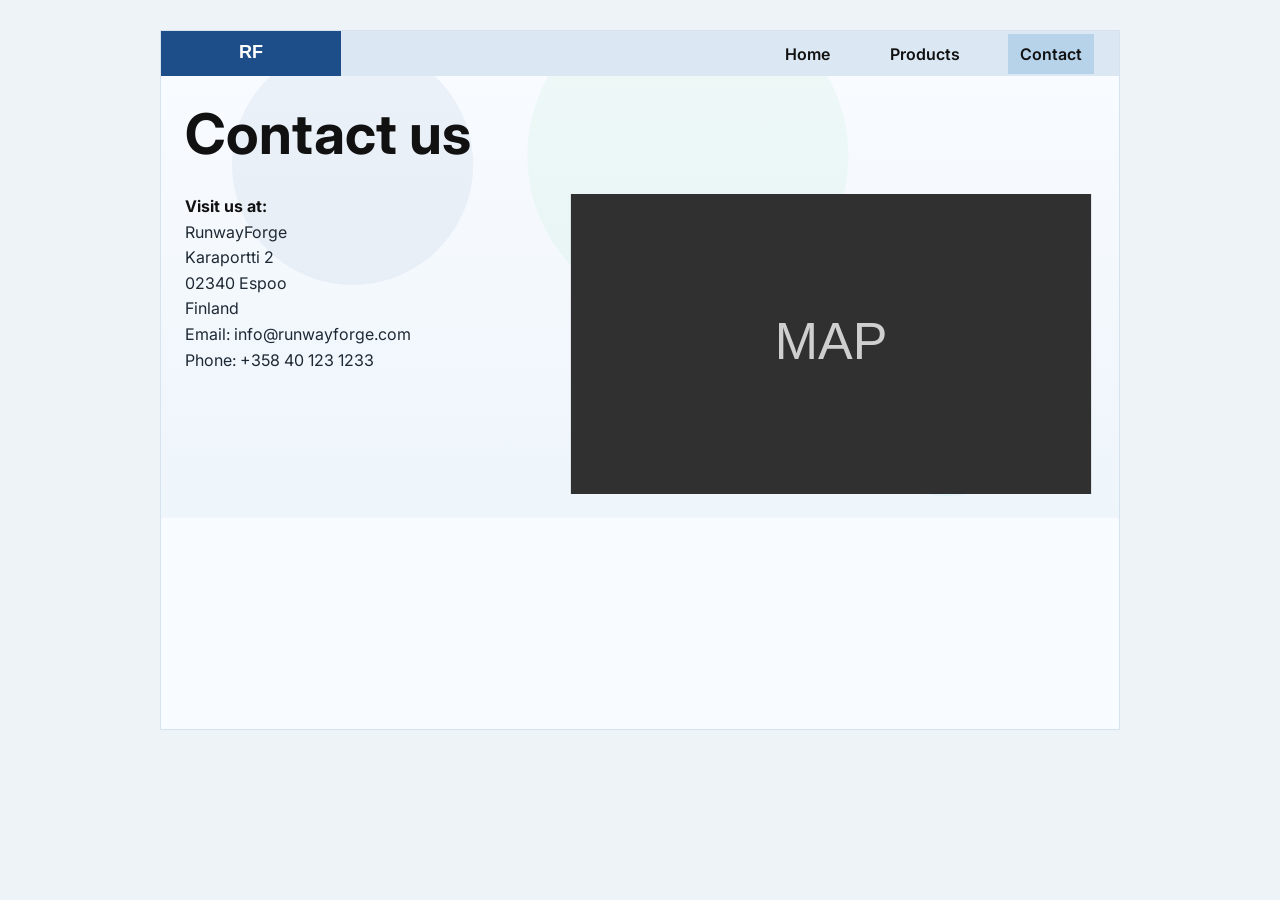
==== contact.html @ b5b1485d "Upload website files" ====
<!DOCTYPE html>
<html lang="en">
<head>
  <meta charset="UTF-8">
  <meta name="viewport" content="width=device-width, initial-scale=1.0">
  <title>RunwayForge - Contact</title>
  <link rel="stylesheet" href="css/style.css">
</head>
<body>
  <div class="wrapper">
    <header class="topbar">
      <div class="logo-box">
        <img src="img/logo.svg" alt="RunwayForge logo">
      </div>

      <nav class="nav">
        <a href="index.html">Home</a>
        <a href="products.html">Products</a>
        <a href="contact.html" class="active">Contact</a>
      </nav>
    </header>

    <main class="content">
      <h1 class="contact-title">Contact us</h1>

      <div class="contact-layout">
        <section class="contact-info">
          <p><strong>Visit us at:</strong></p>
          <p>RunwayForge</p>
          <p>Karaportti 2</p>
          <p>02340 Espoo</p>
          <p>Finland</p>
          <p>Email: info@runwayforge.com</p>
          <p>Phone: +358 40 123 1233</p>
        </section>

        <section class="map-box">
          <img class="map-image" src="img/map.svg" alt="Map showing company location">
        </section>
      </div>
    </main>
  </div>
</body>
</html>
---- css/style.css ----
@import url('https://fonts.googleapis.com/css2?family=Inter:wght@400;600;700&display=swap');

* {
  box-sizing: border-box;
}

body {
  margin: 0;
  font-family: 'Inter', Arial, sans-serif;
  background-color: #eef3f8;
  color: #1f2933;
}

.wrapper {
  width: 960px;
  margin: 30px auto;
  background: #f8fbff;
  min-height: 700px;
  border: 1px solid #d6e2ee;
}

.topbar {
  display: flex;
  align-items: stretch;
  background: #dbe7f3;
}

.logo-box {
  width: 180px;
  background: #1d4e89;
  display: flex;
  align-items: center;
  justify-content: center;
}

.logo-box img {
  width: 120px;
  height: auto;
}

.nav {
  flex: 1;
  display: flex;
  justify-content: flex-end;
  align-items: center;
  padding-right: 25px;
}

.nav a {
  text-decoration: none;
  color: #111111;
  font-weight: 600;
  margin-left: 36px;
  padding: 10px 12px;
}

.nav a:hover,
.nav a.active {
  background-color: #b7d3ea;
}

.content {
  padding: 24px;
  background:
    radial-gradient(circle at 20% 20%, rgba(29,78,137,0.06) 0, rgba(29,78,137,0.06) 120px, transparent 121px),
    radial-gradient(circle at 55% 18%, rgba(34,197,94,0.05) 0, rgba(34,197,94,0.05) 160px, transparent 161px),
    radial-gradient(circle at 82% 70%, rgba(14,165,233,0.05) 0, rgba(14,165,233,0.05) 110px, transparent 111px),
    linear-gradient(#f8fbff, #eef5fb);
}

.hero-title {
  text-align: center;
  font-size: 54px;
  margin: 26px 0 22px;
  color: #0f2742;
}

.main-image,
.top-image,
.map-image {
  display: block;
  margin: 0 auto;
  border: 0;
}

.main-image {
  width: 700px;
  height: 280px;
}

.top-image {
  width: 100%;
  max-width: 830px;
  height: 210px;
}

.intro-text {
  max-width: 700px;
  margin: 18px auto 8px;
  text-align: center;
  font-size: 16px;
  line-height: 1.7;
}

.page-text {
  max-width: 830px;
  margin: 12px auto 22px;
  font-size: 16px;
  line-height: 1.6;
}

.products-grid {
  display: flex;
  gap: 16px;
  justify-content: space-between;
}

.card {
  width: 31.5%;
  background: #ffffff;
  padding: 14px;
  border: 1px solid #d8e4ef;
}

.card h3 {
  margin-top: 0;
  margin-bottom: 12px;
  font-size: 28px;
  color: #111111;
}

.card img {
  width: 100%;
  height: 230px;
  display: block;
  margin-bottom: 10px;
}

.product-name {
  margin: 0 0 8px;
  font-style: italic;
  color: #666666;
}

.card p {
  margin: 0;
  line-height: 1.6;
}

.contact-title {
  font-size: 56px;
  margin: 0 0 26px;
  color: #111111;
}

.contact-layout {
  display: flex;
  justify-content: space-between;
  align-items: flex-start;
  gap: 24px;
}

.contact-info {
  width: 32%;
  font-size: 16px;
  line-height: 1.6;
}

.contact-info p {
  margin: 0;
}

.contact-info strong {
  color: #111111;
}

.map-box {
  width: 58%;
}

.map-image {
  width: 100%;
  height: 300px;
}

.results {
  width: 900px;
  margin: 30px auto;
  background: #ffffff;
  padding: 30px;
}

.results h1,
.results h2 {
  color: #111111;
}

.results img {
  max-width: 100%;
  border: 1px solid #cccccc;
}

.results pre {
  background: #f5f5f5;
  padding: 15px;
  overflow-x: auto;
}
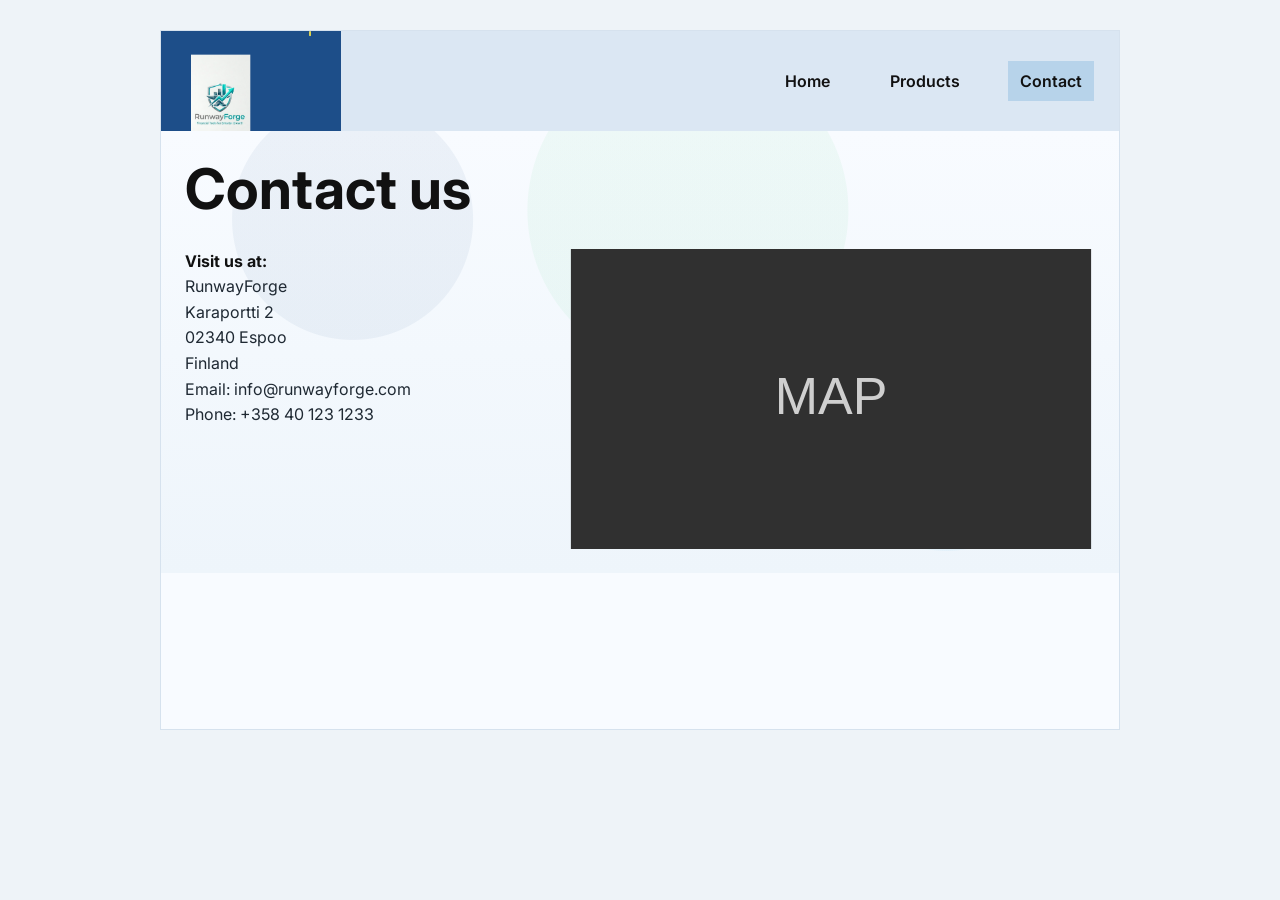
==== commit 6ad475fd: "Change logo image in contact.html Updated logo image from logo.svg to logo.png." ====
--- a/contact.html
+++ b/contact.html
@@ -10,7 +10,7 @@
   <div class="wrapper">
     <header class="topbar">
       <div class="logo-box">
-        <img src="img/logo.svg" alt="RunwayForge logo">
+        <img src="img/logo.png" alt="RunwayForge logo">
       </div>
 
       <nav class="nav">
@@ -41,4 +41,4 @@
     </main>
   </div>
 </body>
-</html>+</html>
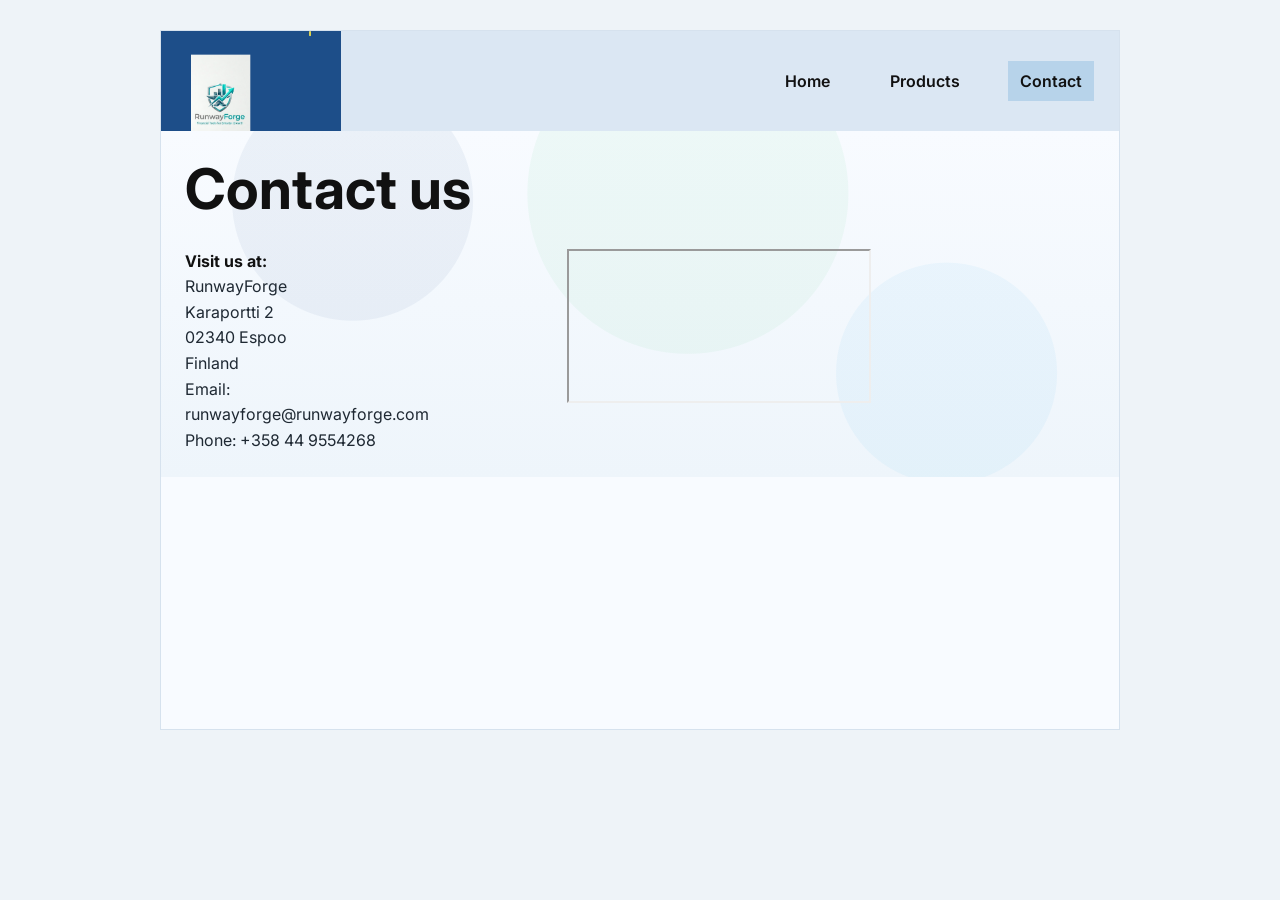
==== commit b3867f85: "Revise contact details and include location map Updated contact information and added an embedded Go" ====
--- a/contact.html
+++ b/contact.html
@@ -30,13 +30,19 @@
           <p>Karaportti 2</p>
           <p>02340 Espoo</p>
           <p>Finland</p>
-          <p>Email: info@runwayforge.com</p>
-          <p>Phone: +358 40 123 1233</p>
+          <p>Email: runwayforge@runwayforge.com</p>
+          <p>Phone: +358 44 9554268</p>
         </section>
 
         <section class="map-box">
-          <img class="map-image" src="img/map.svg" alt="Map showing company location">
-        </section>
+  <iframe
+    class="map-frame"
+    src="https://www.google.com/maps?q=Karaportti%202,%2002340%20Espoo,%20Finland&output=embed"
+    title="RunwayForge location map"
+    loading="lazy">
+  </iframe>
+</section>
+
       </div>
     </main>
   </div>
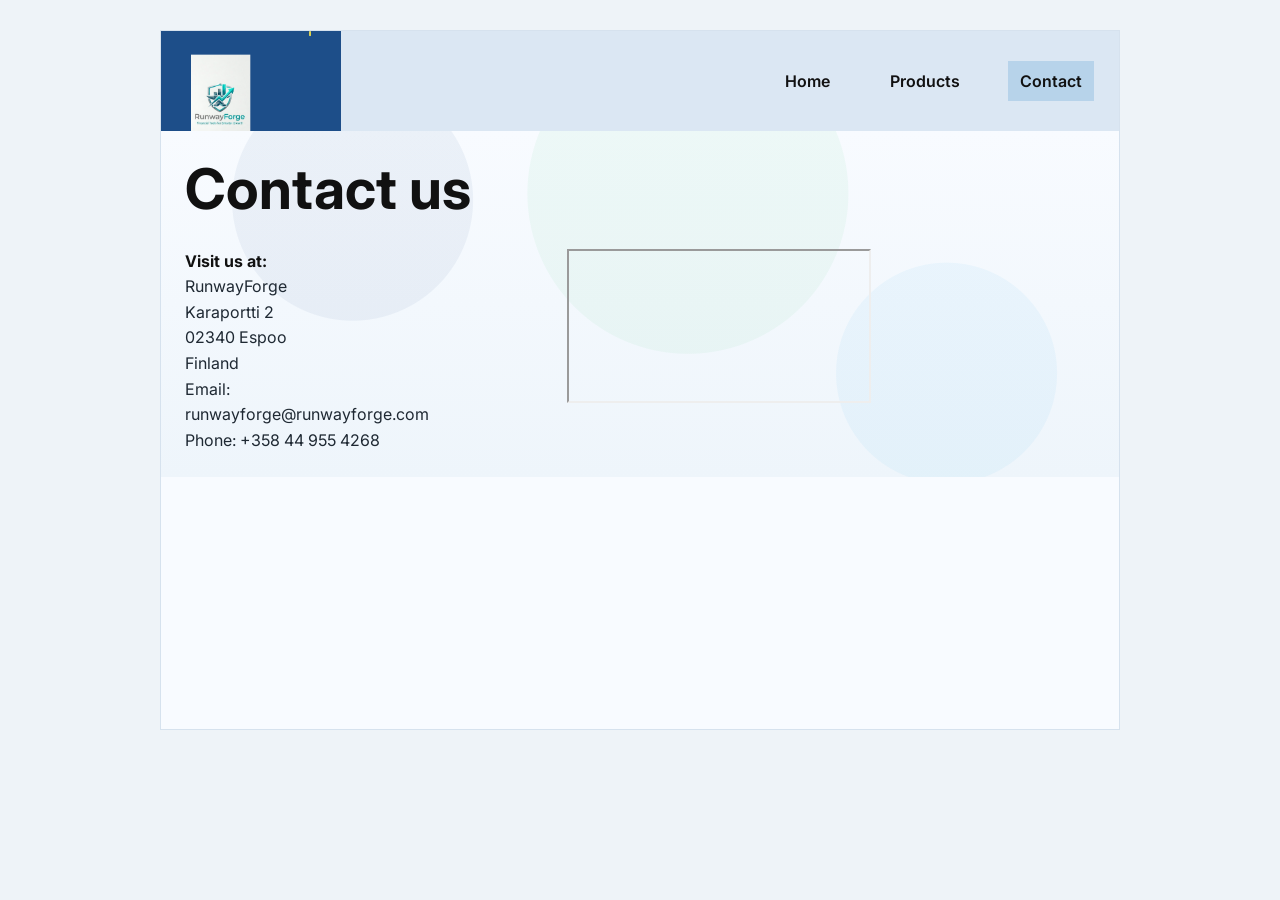
==== commit 197d5099: "Fix formatting issues in contact.html" ====
--- a/contact.html
+++ b/contact.html
@@ -31,7 +31,7 @@
           <p>02340 Espoo</p>
           <p>Finland</p>
           <p>Email: runwayforge@runwayforge.com</p>
-          <p>Phone: +358 44 9554268</p>
+          <p>Phone: +358 44 955 4268</p>
         </section>
 
         <section class="map-box">
